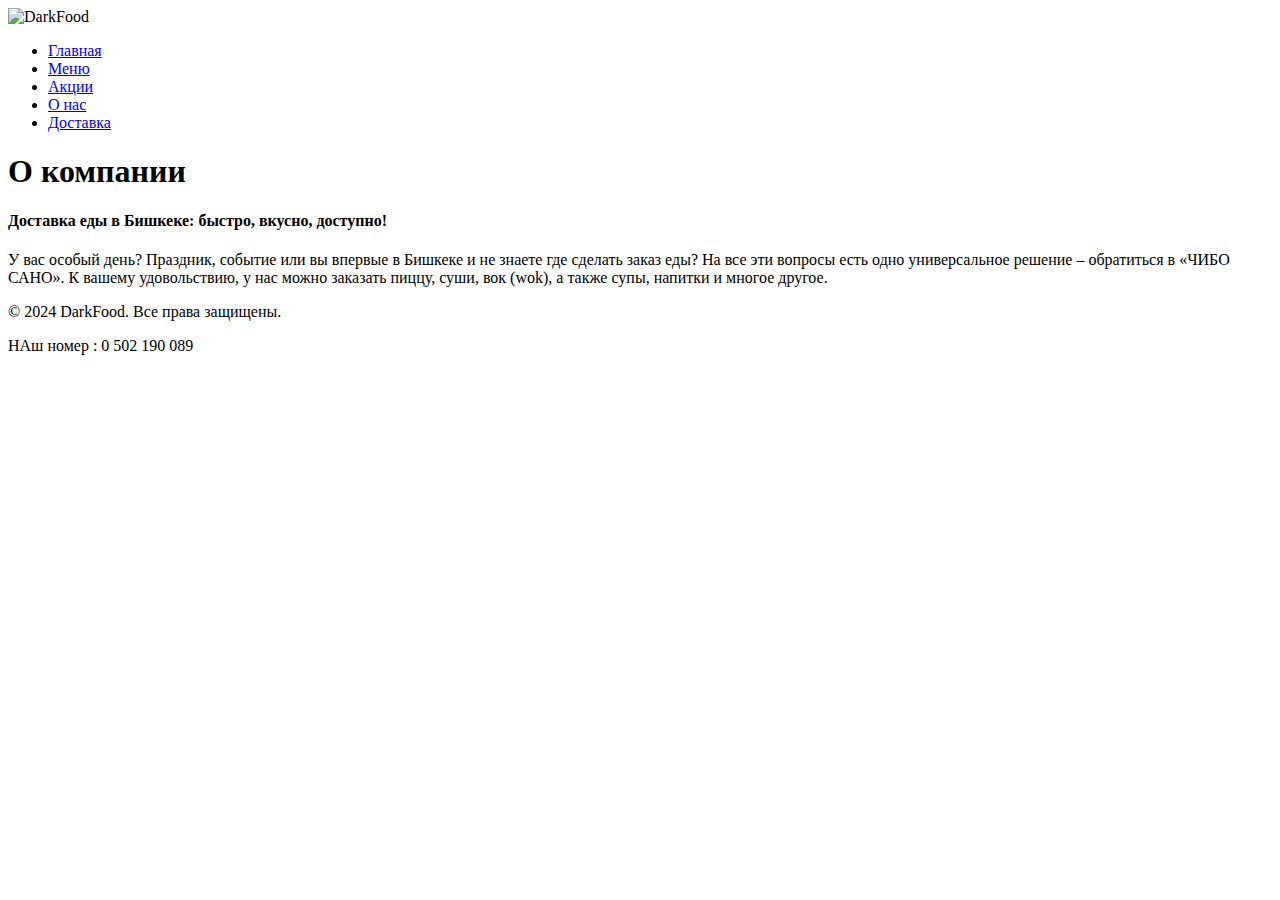
==== contact.html @ e3a0068e "Add files via upload" ====
<!DOCTYPE html>
<html lang="en">
<head>
    <meta charset="UTF-8">
    <meta name="viewport" content="width=device-width, initial-scale=1.0">
    <link rel="stylesheet" href="..//styles/contact.css">
    <title>Document</title>
</head>
<body>
    <header>
        <div class="container">
            <div class="logo">
                <img src="..//imgs/IMG_2168.PNG" alt="DarkFood">
            </div>
            <nav>
                <ul class="nav-menu">
                    <li><a href="./index.html">Главная</a></li>
                    <li><a href="./index.html#menu">Меню</a></li>
                    <li><a href="./index.html">Акции</a></li>
                    <li><a href="..//html/contact.html">О нас</a></li>
                    <li class="deliver"><a href="..//html/deliver.html">Доставка</a></li>
                </ul>
            </nav>
            <div class="burger-menu" id="burger-menu">
                <span></span>
                <span></span>
                <span></span>
            </div>
        </div>
    </header>
    <section class="obout_us">
        <div class="about_us">
            <h1 class="Us">
                О компании
            </h1>

            <h4>
                Доставка еды в Бишкеке: быстро, вкусно, доступно!
            </h4>

            <p>У вас особый день? Праздник, событие или вы впервые в Бишкеке 
                и не знаете где сделать заказ еды? На все эти вопросы есть одно
                универсальное решение – обратиться в «ЧИБО САНО». К вашему удовольствию, у нас можно заказать пиццу, 
                суши, вок (wok), а также супы, напитки и многое другое.</p>
        </div>
        
    </section>

    <footer>
        <div class="container">
            <p>&copy; 2024 DarkFood. Все права защищены.</p>
            <p>НАш номер : 0 502 190 089</p>
        </div>
    </footer>
</body>
</html>
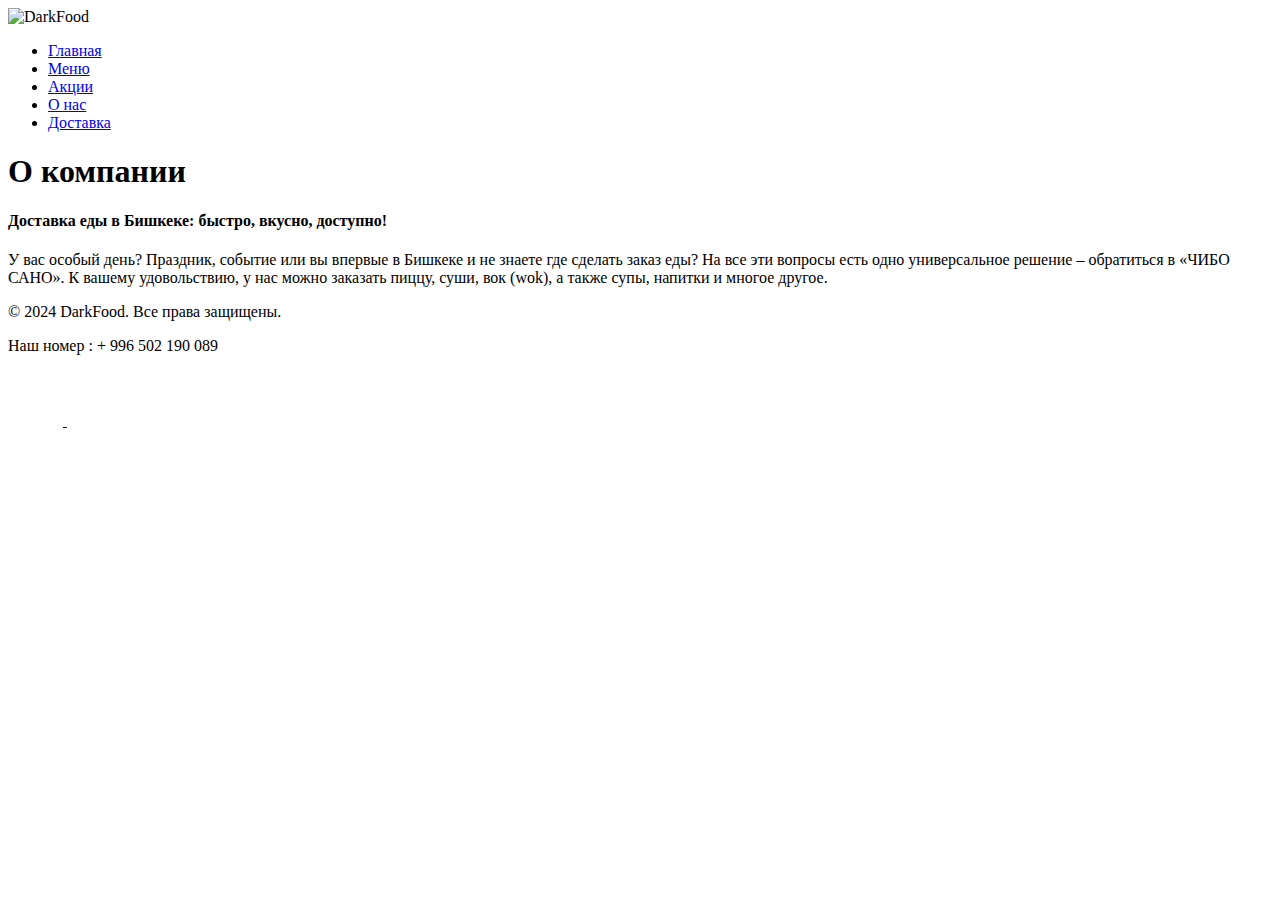
==== commit fce89a2a: "Add files via upload" ====
--- a/contact.html
+++ b/contact.html
@@ -3,6 +3,9 @@
 <head>
     <meta charset="UTF-8">
     <meta name="viewport" content="width=device-width, initial-scale=1.0">
+    <link rel="preconnect" href="https://fonts.googleapis.com">
+    <link rel="preconnect" href="https://fonts.gstatic.com" crossorigin>
+    <link href="https://fonts.googleapis.com/css2?family=Montserrat:ital,wght@0,100..900;1,100..900&display=swap" rel="stylesheet">
     <link rel="stylesheet" href="..//styles/contact.css">
     <title>Document</title>
 </head>
@@ -15,10 +18,10 @@
             <nav>
                 <ul class="nav-menu">
                     <li><a href="./index.html">Главная</a></li>
-                    <li><a href="./index.html#menu">Меню</a></li>
+                    <li><a href="#menu">Меню</a></li>
                     <li><a href="./index.html">Акции</a></li>
                     <li><a href="..//html/contact.html">О нас</a></li>
-                    <li class="deliver"><a href="..//html/deliver.html">Доставка</a></li>
+                    <li class="deliver"><a href="..//deliver.html">Доставка</a></li>
                 </ul>
             </nav>
             <div class="burger-menu" id="burger-menu">
@@ -28,8 +31,8 @@
             </div>
         </div>
     </header>
-    <section class="obout_us">
-        <div class="about_us">
+    <section class="contact_info">
+        <div class="container">
             <h1 class="Us">
                 О компании
             </h1>
@@ -48,9 +51,21 @@
 
     <footer>
         <div class="container">
-            <p>&copy; 2024 DarkFood. Все права защищены.</p>
-            <p>НАш номер : 0 502 190 089</p>
+            <div class="icons"><p>&copy; 2024 DarkFood. Все права защищены.</p></div>
+            <p>Наш номер :  + 996 502 190 089   </p>
+            <div class="icons">
+           <a href="https://www.instagram.com/direct/t/17845429014312216"> <svg xmlns="http://www.w3.org/2000/svg" width="35" height="35" fill="currentColor" class="bi bi-instagram" viewBox="0 0 16 16" color="white" style="margin: 10px;">
+                <path d="M8 0C5.829 0 5.556.01 4.703.048 3.85.088 3.269.222 2.76.42a3.9 3.9 0 0 0-1.417.923A3.9 3.9 0 0 0 .42 2.76C.222 3.268.087 3.85.048 4.7.01 5.555 0 5.827 0 8.001c0 2.172.01 2.444.048 3.297.04.852.174 1.433.372 1.942.205.526.478.972.923 1.417.444.445.89.719 1.416.923.51.198 1.09.333 1.942.372C5.555 15.99 5.827 16 8 16s2.444-.01 3.298-.048c.851-.04 1.434-.174 1.943-.372a3.9 3.9 0 0 0 1.416-.923c.445-.445.718-.891.923-1.417.197-.509.332-1.09.372-1.942C15.99 10.445 16 10.173 16 8s-.01-2.445-.048-3.299c-.04-.851-.175-1.433-.372-1.941a3.9 3.9 0 0 0-.923-1.417A3.9 3.9 0 0 0 13.24.42c-.51-.198-1.092-.333-1.943-.372C10.443.01 10.172 0 7.998 0zm-.717 1.442h.718c2.136 0 2.389.007 3.232.046.78.035 1.204.166 1.486.275.373.145.64.319.92.599s.453.546.598.92c.11.281.24.705.275 1.485.039.843.047 1.096.047 3.231s-.008 2.389-.047 3.232c-.035.78-.166 1.203-.275 1.485a2.5 2.5 0 0 1-.599.919c-.28.28-.546.453-.92.598-.28.11-.704.24-1.485.276-.843.038-1.096.047-3.232.047s-2.39-.009-3.233-.047c-.78-.036-1.203-.166-1.485-.276a2.5 2.5 0 0 1-.92-.598 2.5 2.5 0 0 1-.6-.92c-.109-.281-.24-.705-.275-1.485-.038-.843-.046-1.096-.046-3.233s.008-2.388.046-3.231c.036-.78.166-1.204.276-1.486.145-.373.319-.64.599-.92s.546-.453.92-.598c.282-.11.705-.24 1.485-.276.738-.034 1.024-.044 2.515-.045zm4.988 1.328a.96.96 0 1 0 0 1.92.96.96 0 0 0 0-1.92m-4.27 1.122a4.109 4.109 0 1 0 0 8.217 4.109 4.109 0 0 0 0-8.217m0 1.441a2.667 2.667 0 1 1 0 5.334 2.667 2.667 0 0 1 0-5.334"/>
+              </svg>
+            </a>
+            <a href="https://api.whatsapp.com/send/?phone=996700480840&text&type=phone_number&app_absent=0">
+                <svg xmlns="http://www.w3.org/2000/svg" width="35" height="35" fill="currentColor" class="bi bi-whatsapp" viewBox="0 0 16 16" color="white" style="margin: 10px">
+                    <path d="M13.601 2.326A7.85 7.85 0 0 0 7.994 0C3.627 0 .068 3.558.064 7.926c0 1.399.366 2.76 1.057 3.965L0 16l4.204-1.102a7.9 7.9 0 0 0 3.79.965h.004c4.368 0 7.926-3.558 7.93-7.93A7.9 7.9 0 0 0 13.6 2.326zM7.994 14.521a6.6 6.6 0 0 1-3.356-.92l-.24-.144-2.494.654.666-2.433-.156-.251a6.56 6.56 0 0 1-1.007-3.505c0-3.626 2.957-6.584 6.591-6.584a6.56 6.56 0 0 1 4.66 1.931 6.56 6.56 0 0 1 1.928 4.66c-.004 3.639-2.961 6.592-6.592 6.592m3.615-4.934c-.197-.099-1.17-.578-1.353-.646-.182-.065-.315-.099-.445.099-.133.197-.513.646-.627.775-.114.133-.232.148-.43.05-.197-.1-.836-.308-1.592-.985-.59-.525-.985-1.175-1.103-1.372-.114-.198-.011-.304.088-.403.087-.088.197-.232.296-.346.1-.114.133-.198.198-.33.065-.134.034-.248-.015-.347-.05-.099-.445-1.076-.612-1.47-.16-.389-.323-.335-.445-.34-.114-.007-.247-.007-.38-.007a.73.73 0 0 0-.529.247c-.182.198-.691.677-.691 1.654s.71 1.916.81 2.049c.098.133 1.394 2.132 3.383 2.992.47.205.84.326 1.129.418.475.152.904.129 1.246.08.38-.058 1.171-.48 1.338-.943.164-.464.164-.86.114-.943-.049-.084-.182-.133-.38-.232"/>
+                  </svg>
+            </a>
+        </div>
         </div>
     </footer>
+
 </body>
 </html>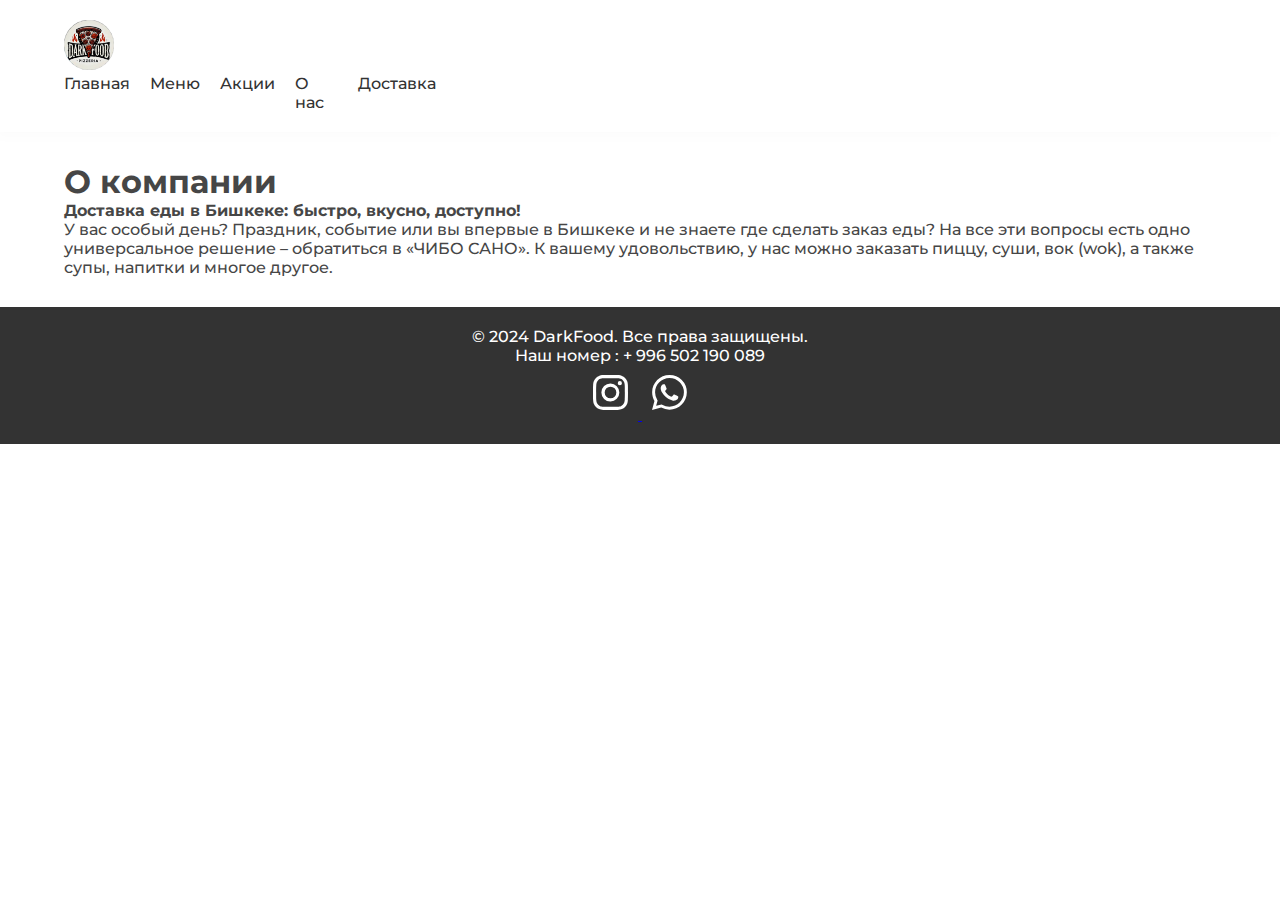
==== commit 0f5e1813: "Update contact.html" ====
--- a/contact.html
+++ b/contact.html
@@ -6,22 +6,22 @@
     <link rel="preconnect" href="https://fonts.googleapis.com">
     <link rel="preconnect" href="https://fonts.gstatic.com" crossorigin>
     <link href="https://fonts.googleapis.com/css2?family=Montserrat:ital,wght@0,100..900;1,100..900&display=swap" rel="stylesheet">
-    <link rel="stylesheet" href="..//styles/contact.css">
+    <link rel="stylesheet" href="contact.css">
     <title>Document</title>
 </head>
 <body>
     <header>
         <div class="container">
             <div class="logo">
-                <img src="..//imgs/IMG_2168.PNG" alt="DarkFood">
+                <img src="IMG_2168.PNG" alt="DarkFood">
             </div>
             <nav>
                 <ul class="nav-menu">
-                    <li><a href="./index.html">Главная</a></li>
+                    <li><a href="index.html">Главная</a></li>
                     <li><a href="#menu">Меню</a></li>
-                    <li><a href="./index.html">Акции</a></li>
-                    <li><a href="..//html/contact.html">О нас</a></li>
-                    <li class="deliver"><a href="..//deliver.html">Доставка</a></li>
+                    <li><a href="index.html">Акции</a></li>
+                    <li><a href="contact.html">О нас</a></li>
+                    <li class="deliver"><a href="deliver.html">Доставка</a></li>
                 </ul>
             </nav>
             <div class="burger-menu" id="burger-menu">
@@ -68,4 +68,4 @@
     </footer>
 
 </body>
-</html>+</html>
--- a/contact.css
+++ b/contact.css
@@ -0,0 +1,115 @@
+* {
+    margin: 0;
+    padding: 0;
+    box-sizing: border-box;
+}
+
+body {
+    font-family: "Montserrat", sans-serif;
+    font-optical-sizing: auto;
+    font-weight: 500;
+    font-style: normal;
+    background-image: url(..//imgs//photo_2024-10-04_11-07-08.jpg);
+    color: #333;
+}
+
+html{
+    scroll-behavior: smooth;
+}
+
+/* Контейнер для центровки элементов */
+.container {
+    width: 90%;
+    max-width: 1200px;
+    margin: 0 auto;
+}
+
+/* Хедер */
+header {
+    background-color: #fff;
+    padding: 20px 0;
+    box-shadow: 0 4px 6px rgba(0, 0, 0, 0.1);
+}
+
+.logo img {
+    max-height: 50px;
+}
+
+nav ul {
+    list-style: none;
+    display: flex;
+    gap: 20px;
+}
+
+nav ul li a {
+    color: #333;
+    text-decoration: none;
+    font-size: 16px;
+    transition: color 0.3s;
+}
+
+nav ul li a:hover {
+    color: #ff6347;
+}
+.deliver{
+    display: flex;
+    padding-right: 780px;
+    /* border-color: #e55335; */
+}
+/* Бургер-меню для мобильных устройств */
+.burger-menu {
+    display: none;
+    flex-direction: column;
+    gap: 5px;
+    cursor: pointer;
+}
+
+.burger-menu span {
+    width: 25px;
+    height: 2px;
+    background-color: #333;
+}
+
+.hero {
+    background: url('banner.jpg') no-repeat center center/cover;
+    color: black;
+    text-align: center;
+    padding: 100px 0;
+}
+
+.hero h1 {
+    font-size: 48px;
+}
+
+.hero p {
+    font-size: 24px;
+    margin: 20px 0;
+}
+
+.cta-btn {
+    padding: 15px 30px;
+    background-color: #ff6347;
+    color: white;
+    text-decoration: none;
+    font-size: 18px;
+    border-radius: 5px;
+    transition: background-color 0.3s;
+}
+
+.cta-btn:hover {
+    background-color: #e55335;
+}
+
+.contact_info{
+    background-color: #fff;
+    opacity: 90%;
+    height: auto;
+    padding: 30px 0;
+}
+
+footer {
+    background-color: #333;
+    color: white;
+    padding: 20px 0;
+    text-align: center;
+}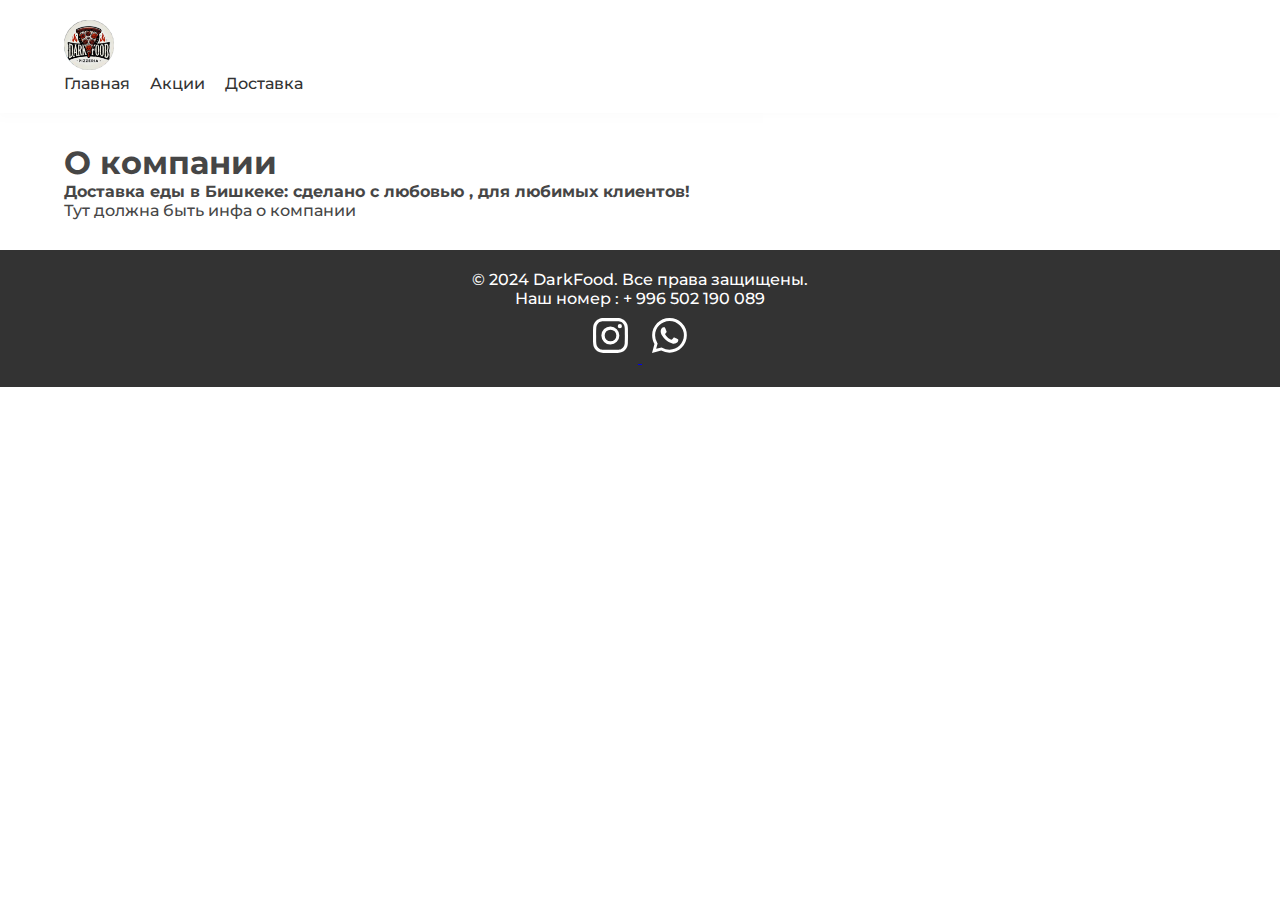
==== commit 8d3a3729: "Update contact.html" ====
--- a/contact.html
+++ b/contact.html
@@ -18,9 +18,7 @@
             <nav>
                 <ul class="nav-menu">
                     <li><a href="index.html">Главная</a></li>
-                    <li><a href="#menu">Меню</a></li>
-                    <li><a href="index.html">Акции</a></li>
-                    <li><a href="contact.html">О нас</a></li>
+                    <li><a href="discounts.html">Акции</a></li>
                     <li class="deliver"><a href="deliver.html">Доставка</a></li>
                 </ul>
             </nav>
@@ -38,18 +36,15 @@
             </h1>
 
             <h4>
-                Доставка еды в Бишкеке: быстро, вкусно, доступно!
+                Доставка еды в Бишкеке: сделано с любовью , для любимых клиентов!
             </h4>
 
-            <p>У вас особый день? Праздник, событие или вы впервые в Бишкеке 
-                и не знаете где сделать заказ еды? На все эти вопросы есть одно
-                универсальное решение – обратиться в «ЧИБО САНО». К вашему удовольствию, у нас можно заказать пиццу, 
-                суши, вок (wok), а также супы, напитки и многое другое.</p>
+            <p>Тут должна быть инфа о компании</p>
         </div>
         
     </section>
 
-    <footer>
+    <footer>    
         <div class="container">
             <div class="icons"><p>&copy; 2024 DarkFood. Все права защищены.</p></div>
             <p>Наш номер :  + 996 502 190 089   </p>
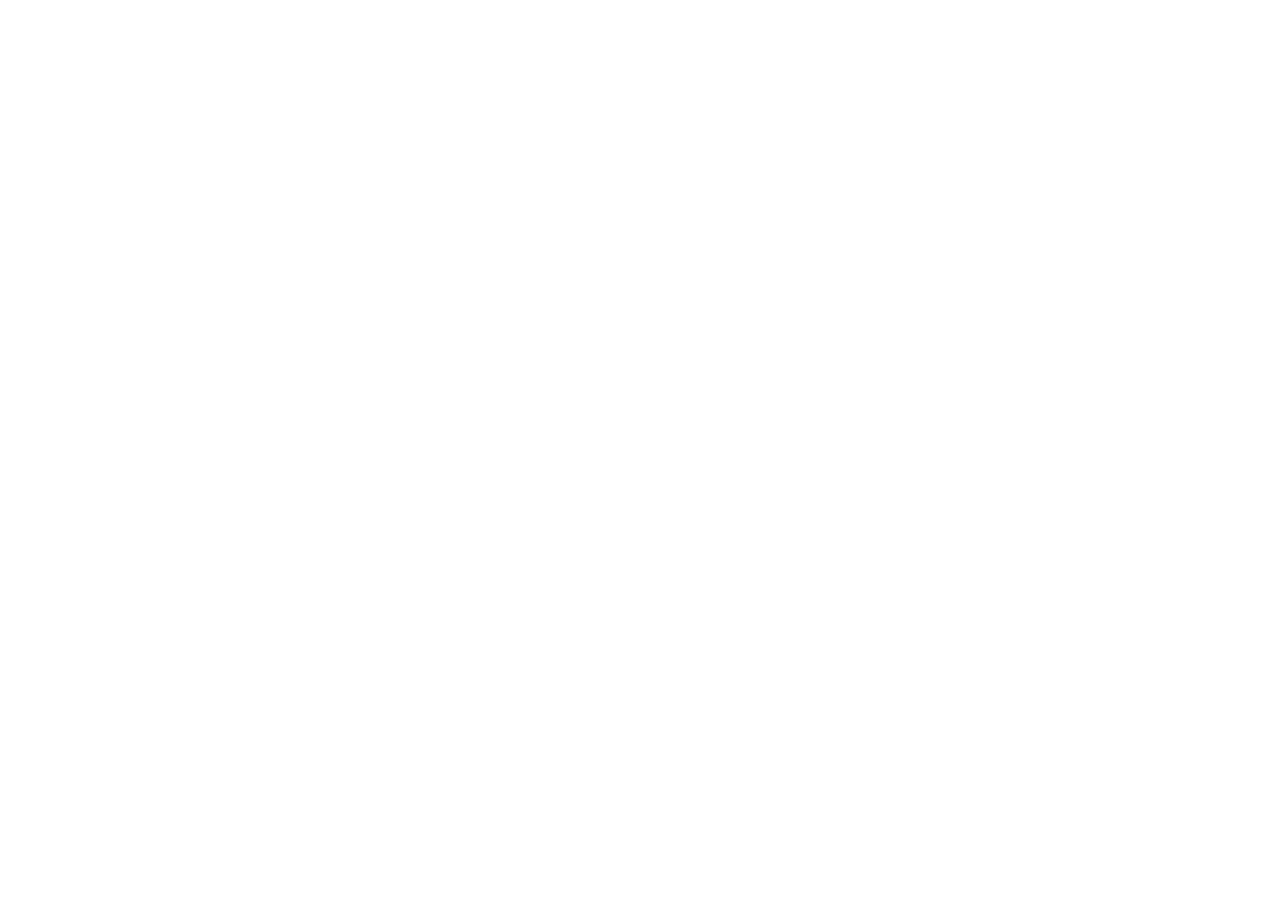
==== commit 187425e1: "Update contact.html" ====
--- a/contact.html
+++ b/contact.html
@@ -1,4 +1,4 @@
-<!DOCTYPE html>
+<!-- <!DOCTYPE html>
 <html lang="en">
 <head>
     <meta charset="UTF-8">
@@ -64,3 +64,4 @@
 
 </body>
 </html>
+ -->
